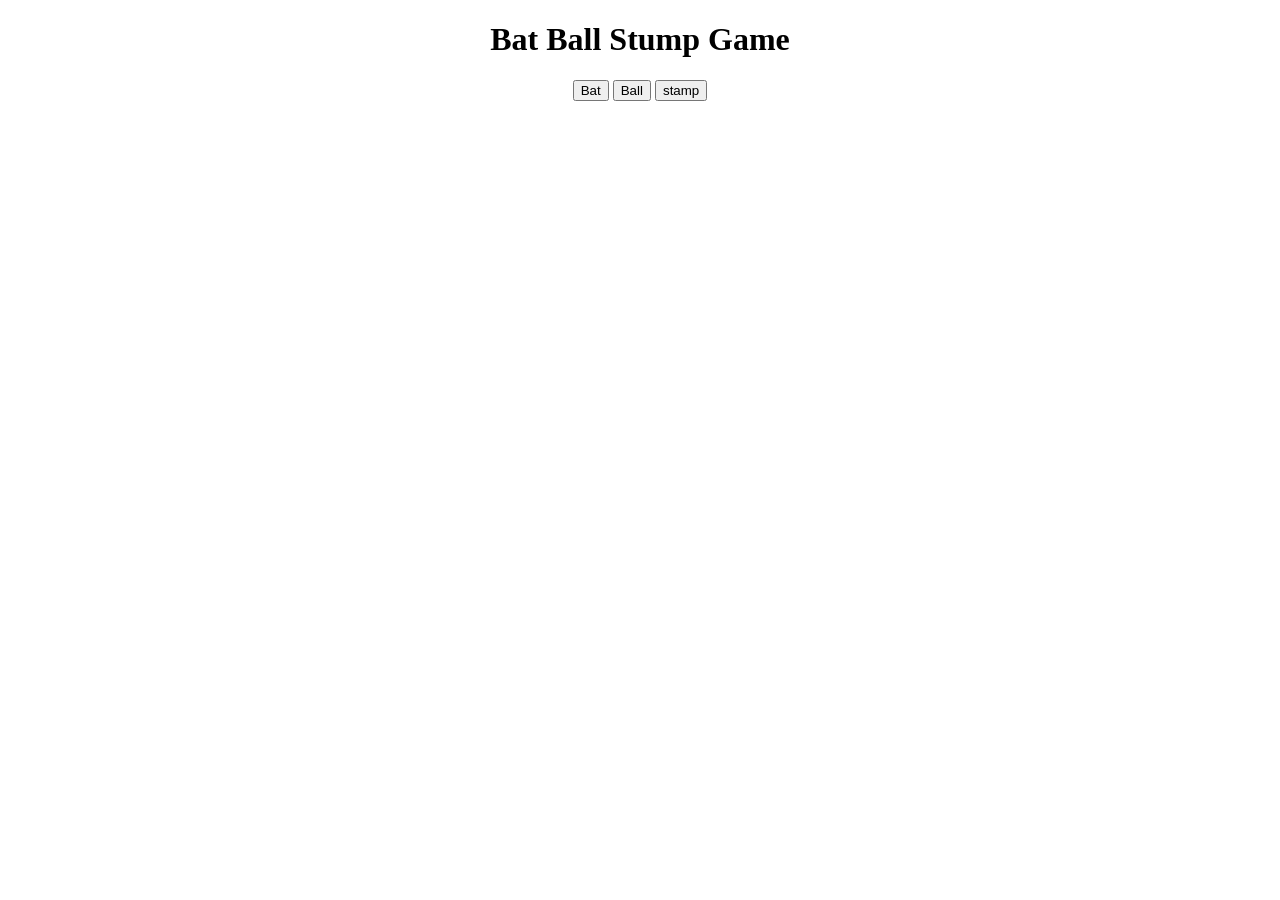
==== Projects/cricket game/cricket.html @ 74e0043f "50% game completed" ====
<!DOCTYPE html>
<html lang="en">
<head>
  <meta charset="UTF-8">
  <meta name="viewport" content="width=device-width, initial-scale=1.0">
  <title>Document</title>
  <style>
    body{
      text-align: center;
    }
  </style>
</head>
<body>
  <h1>Bat Ball Stump Game</h1>
  <button onclick="
  let randomnumber = Math.random()*3;
  let computerchoice;
  if(randomnumber>0 && randomnumber<=1){
    computerchoice = 'Bat';
  }
  else if(randomnumber>1 && randomnumber<=2){
    computerchoice='Ball';
  }
  else{
    computerchoice = 'stump';
  }
  let result;
  if(computerchoice=='Ball'){
    result = 'User Won';
  }
  else if(computerchoice='stamp'){
    result = 'Computer won';
  }
  else if(computerchoice=='Bat'){
    result = 'Game is tie';
  }
  alert(`You have choose Bat.computer choice ${computerchoice}.${result}`)
  ">Bat</button>
  <button
  onclick="
  randomnumber = Math.random()*3;
  if(randomnumber>0 && randomnumber<=1){
    computerchoice = 'Bat';
  }
  else if(randomnumber>1 && randomnumber<=2){
    computerchoice='Ball';
  }
  else{
    computerchoice = 'stump';
  }
  if(computerchoice=='Ball'){
    result = 'Game is Tie';
  }
  else if(computerchoice='stamp'){
    result = 'User won';
  }
  else if(computerchoice=='Bat'){
    result = 'Computer Won';
  }
  alert(`You have choose Ball.computer choice ${computerchoice}.${result}`)
  ">Ball</button>
  <button
  onclick="
  randomnumber = Math.random()*3;
  if(randomnumber>0 && randomnumber<=1){
    computerchoice = 'Bat';
  }
  else if(randomnumber>1 && randomnumber<=2){
    computerchoice='Ball';
  }
  else{
    computerchoice = 'stump';
  }
  result;
  if(computerchoice=='Ball'){
    result = 'Computer Won';
  }
  else if(computerchoice='stamp'){
    result = 'Game is Tie';
  }
  else if(computerchoice=='Bat'){
    result = 'User Won';
  }
  alert(`You have choose Stamp.computer choice ${computerchoice}.${result}`)
  "
  >stamp</button>
  <script>
  </script>
</body>
</html>
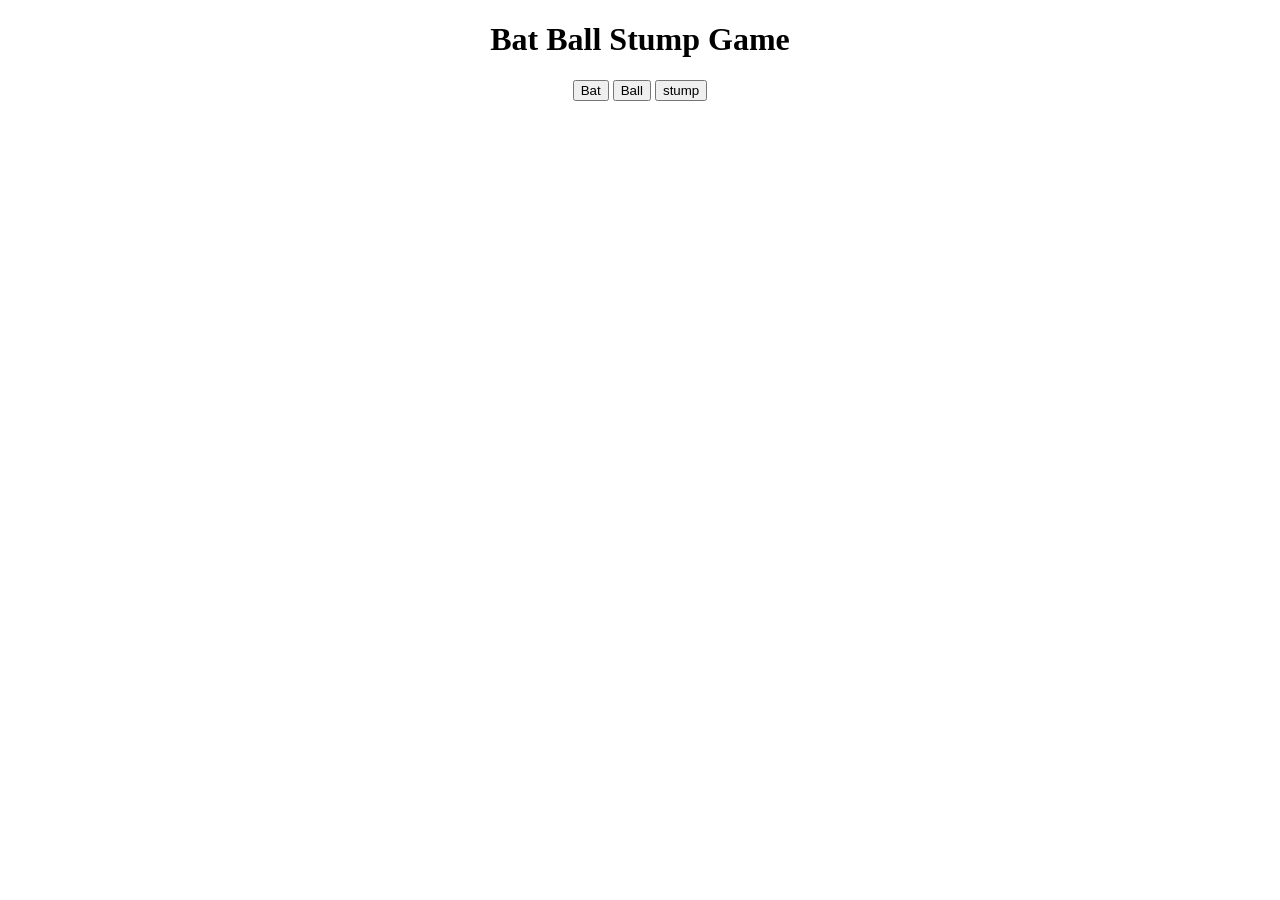
==== commit 3e998f37: "function have used in this part" ====
--- a/Projects/cricket game/cricket.html
+++ b/Projects/cricket game/cricket.html
@@ -13,78 +13,83 @@
 <body>
   <h1>Bat Ball Stump Game</h1>
   <button onclick="
-  let randomnumber = Math.random()*3;
-  let computerchoice;
-  if(randomnumber>0 && randomnumber<=1){
-    computerchoice = 'Bat';
-  }
-  else if(randomnumber>1 && randomnumber<=2){
-    computerchoice='Ball';
-  }
-  else{
-    computerchoice = 'stump';
-  }
-  let result;
-  if(computerchoice=='Ball'){
-    result = 'User Won';
-  }
-  else if(computerchoice='stamp'){
-    result = 'Computer won';
-  }
-  else if(computerchoice=='Bat'){
-    result = 'Game is tie';
-  }
-  alert(`You have choose Bat.computer choice ${computerchoice}.${result}`)
+  let computerchoice = generatecomputerchoice();
+
+  let result = getresult('Bat',computerchoice);
+
+  let finalresult = showresult('Bat',computerchoice,result);
+  
   ">Bat</button>
   <button
   onclick="
-  randomnumber = Math.random()*3;
-  if(randomnumber>0 && randomnumber<=1){
-    computerchoice = 'Bat';
-  }
-  else if(randomnumber>1 && randomnumber<=2){
-    computerchoice='Ball';
-  }
-  else{
-    computerchoice = 'stump';
-  }
-  if(computerchoice=='Ball'){
-    result = 'Game is Tie';
-  }
-  else if(computerchoice='stamp'){
-    result = 'User won';
-  }
-  else if(computerchoice=='Bat'){
-    result = 'Computer Won';
-  }
-  alert(`You have choose Ball.computer choice ${computerchoice}.${result}`)
+  computerchoice = generatecomputerchoice();
+
+  result = getresult('Ball',computerchoice); 
+
+  finalresult = showresult('Ball',computerchoice,result);
+
   ">Ball</button>
   <button
   onclick="
-  randomnumber = Math.random()*3;
-  if(randomnumber>0 && randomnumber<=1){
-    computerchoice = 'Bat';
+  computerchoice = generatecomputerchoice();
+
+  result = getresult('Stump',computerchoice);
+
+  finalresult = showresult('Stump',computerchoice,result);
+
+  "
+  >stump</button>
+  <script>
+  function generatecomputerchoice(){
+  let randomnumber = Math.random()*3;
+  if(randomnumber>0 && randomnumber<=1){   
+    return 'Bat';
   }
   else if(randomnumber>1 && randomnumber<=2){
-    computerchoice='Ball';
+    return 'Ball';
   }
   else{
-    computerchoice = 'stump';
+    return 'Stump';
   }
-  result;
-  if(computerchoice=='Ball'){
-    result = 'Computer Won';
+  }  
+  function getresult(usermove,computermove){
+    if(usermove==='Bat'){
+      if(computermove==='Ball'){
+        return 'User Won';
+      }
+      else if(computermove==='Bat'){
+        return 'Game Is Tie';
+      }
+      else if(computermove==='Stump'){
+        return 'Computer Won'
+      }
+    }
+    else if(usermove==='Ball'){
+      if(computermove==='Ball'){
+        return 'Game is Tie';
+      }
+      else if(computermove==='Bat'){
+        return 'Computer Won';
+      }
+      else if(computermove==='Stump'){
+        return 'User Won';
+      }
+    }
+    else if(usermove==='Stump'){
+      if(computermove==='Ball'){
+        return 'Computer Won';
+      }
+      else if(computermove==='Bat'){
+        return 'User Won';
+      }
+      else if(computermove==='Stump'){
+        return 'Game is Tie';
+      }
+    }
   }
-  else if(computerchoice='stamp'){
-    result = 'Game is Tie';
+  function showresult(usermove,computermove,result){
+    alert(`You have chosen ${usermove}.Computer have chosen ${computermove}.${result}`);
   }
-  else if(computerchoice=='Bat'){
-    result = 'User Won';
-  }
-  alert(`You have choose Stamp.computer choice ${computerchoice}.${result}`)
-  "
-  >stamp</button>
-  <script>
   </script>
 </body>
 </html>
